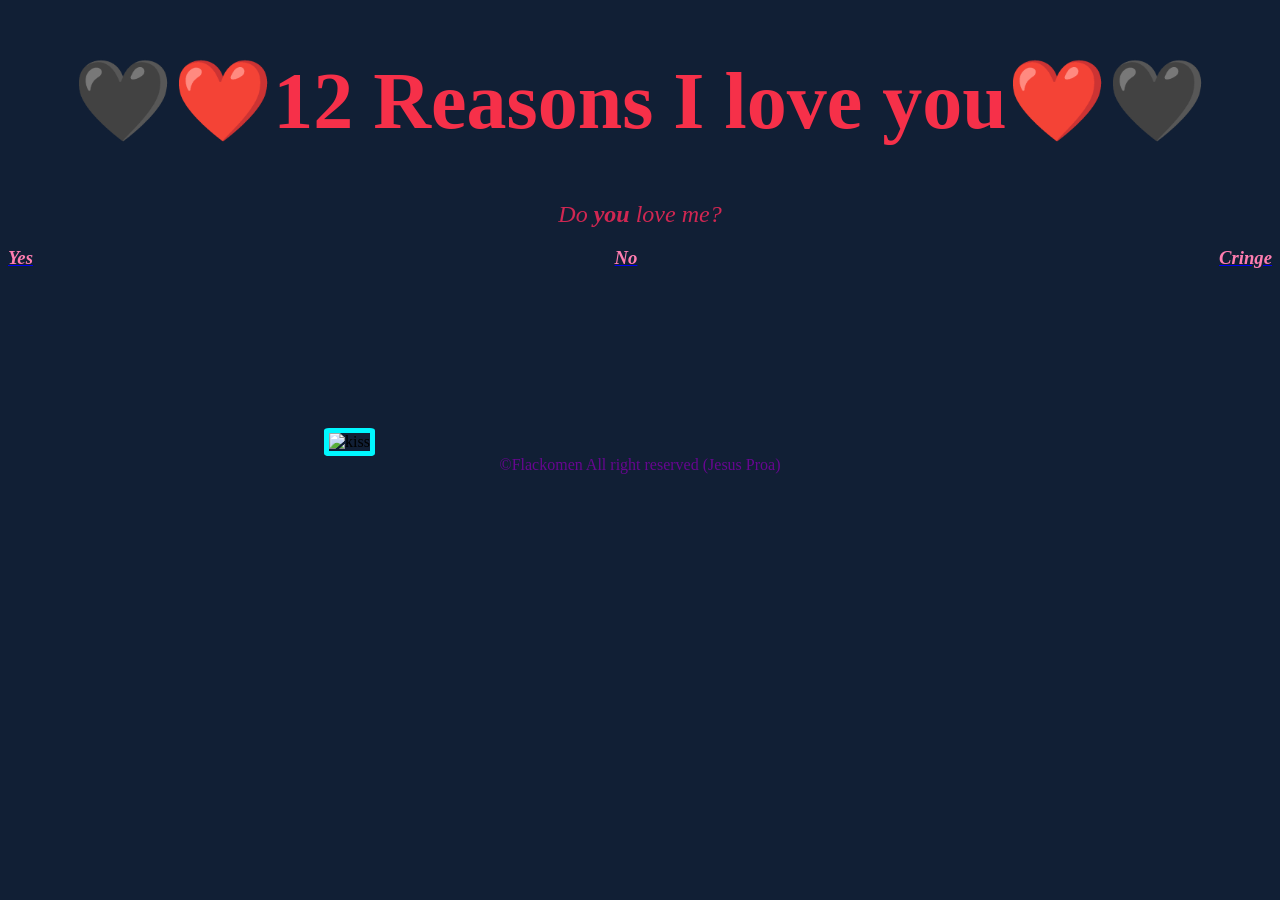
==== index.html @ 34fcb8a4 "Add files via upload" ====
<!DOCTYPE html>
<html lang="en">
<head>
  <meta charset="UTF-8">
  <meta name="viewport" content="width=, initial-scale=1.0">
  <title>Te Amo Svetlana♥️</title>

<link rel="stylesheet" href="./stylesheet.css">
<link rel="preconnect" href="https://fonts.googleapis.com">
<link rel="preconnect" href="https://fonts.gstatic.com" crossorigin>
<link href="https://fonts.googleapis.com/css2?family=DM+Sans:ital,opsz,wght@0,9..40,100..1000;1,9..40,100..1000&family=Libre+Baskerville:ital@0;1&display=swap" rel="stylesheet">
</head>

<body>
    <div>
        <h1 id="main">🖤❤️12 Reasons I love you❤️🖤</h1>
    
    </div>

  

    <div class="Container-boxmain">
        
        <div class="Questions-box">
            <h2 class="questions">Do <span>you</span> love me?</h2>
        </div>

    </div>
      
    <div class="container">

        <div class="Yes box">
            <a href="./Yes.html"><h3 class="Yes">Yes</h3></a>
        </div>

        <div class="No box">
            <a href="./No.html"><h3 class="No">No</h3></a>
        </div>

        <div class="Cringe box">
            <a href="./Cringe.html"><h3 class="Cringe">Cringe</h3></a>
        </div>

    </div>

    <div>
         <div class="img-box">

            <img class="img-welcome" src="./Images/ranchkiss.png" alt="kiss">


        </div>

        <footer style="text-align: center; color: rgb(103, 6, 144);">
            ©Flackomen All right reserved (Jesus Proa)
        </footer>
   
    </div>




  













</body>
---- stylesheet.css ----
h1{
    color: #F63049;
    font-size: 500%;
    text-align: center;
}

html{
    background-color: #111F35;
}


h2{
    color: #D02752;
    font-style: italic;
    font-weight: 100;
    text-align: center;
    margin: 0;
} 

span{
    font-style: italic;
    font-weight: 900;
}

.Home{
    text-align: center;
    color: #FF7DB0;
    
}

.container{
    display: flex;
    gap: 46%; /* space between divs */
    margin: 0;
    text-align: center;
}


.box{
    width: 100px;
    height: 100px;
    color: #FF7DB0;
    margin: 0; 
}

.Yes{
    color: #FF7DB0;
    font-style: italic;
}

.No{
    color: #FF7DB0;
    font-style: italic;
}

.Cringe{
    color: #FF7DB0;
    font-style: italic;
}


.no-pic-box{
    width: 50%;
    margin-left: 25%;
    margin-top: 100px;
}
 .fu{
    width: 100%;
    border: 5px solid #00F7FF; border-radius: 10%;

 }

 .cringe-box{
    width: 50%;
    margin-left: 25%;
    margin-top: 100px;
    
}

.cringe-pic{
    width: 100%;
    border: 5px solid #00F7FF; border-radius: 10%;
}

.img-box{
    width: 50%;
    margin-left: 25%;
    margin-top: 100px;
}

.img-welcome{
    width: 100%;
    border: 5px solid #00F7FF; border-radius: 10%;

}

.Yes-container{
    display: flex;
    flex-direction: column;
    gap: 500px;
    align-items: center;
    
}

.Yes-box {
  padding: 16px;
  background: #00F7FF;
  margin: 0;
  width: 50%;
  border-radius: 1%;
  margin: 0;
}

.Yes-box-img{
    width: 100%;
    border-radius: 1%;
    
}

.p{
    text-align: center;
     font-family: "Libre Baskerville", serif;
  font-weight: 400;
  font-style: normal;
  color: rgb(198, 9, 215);
  text-transform: uppercase;
}
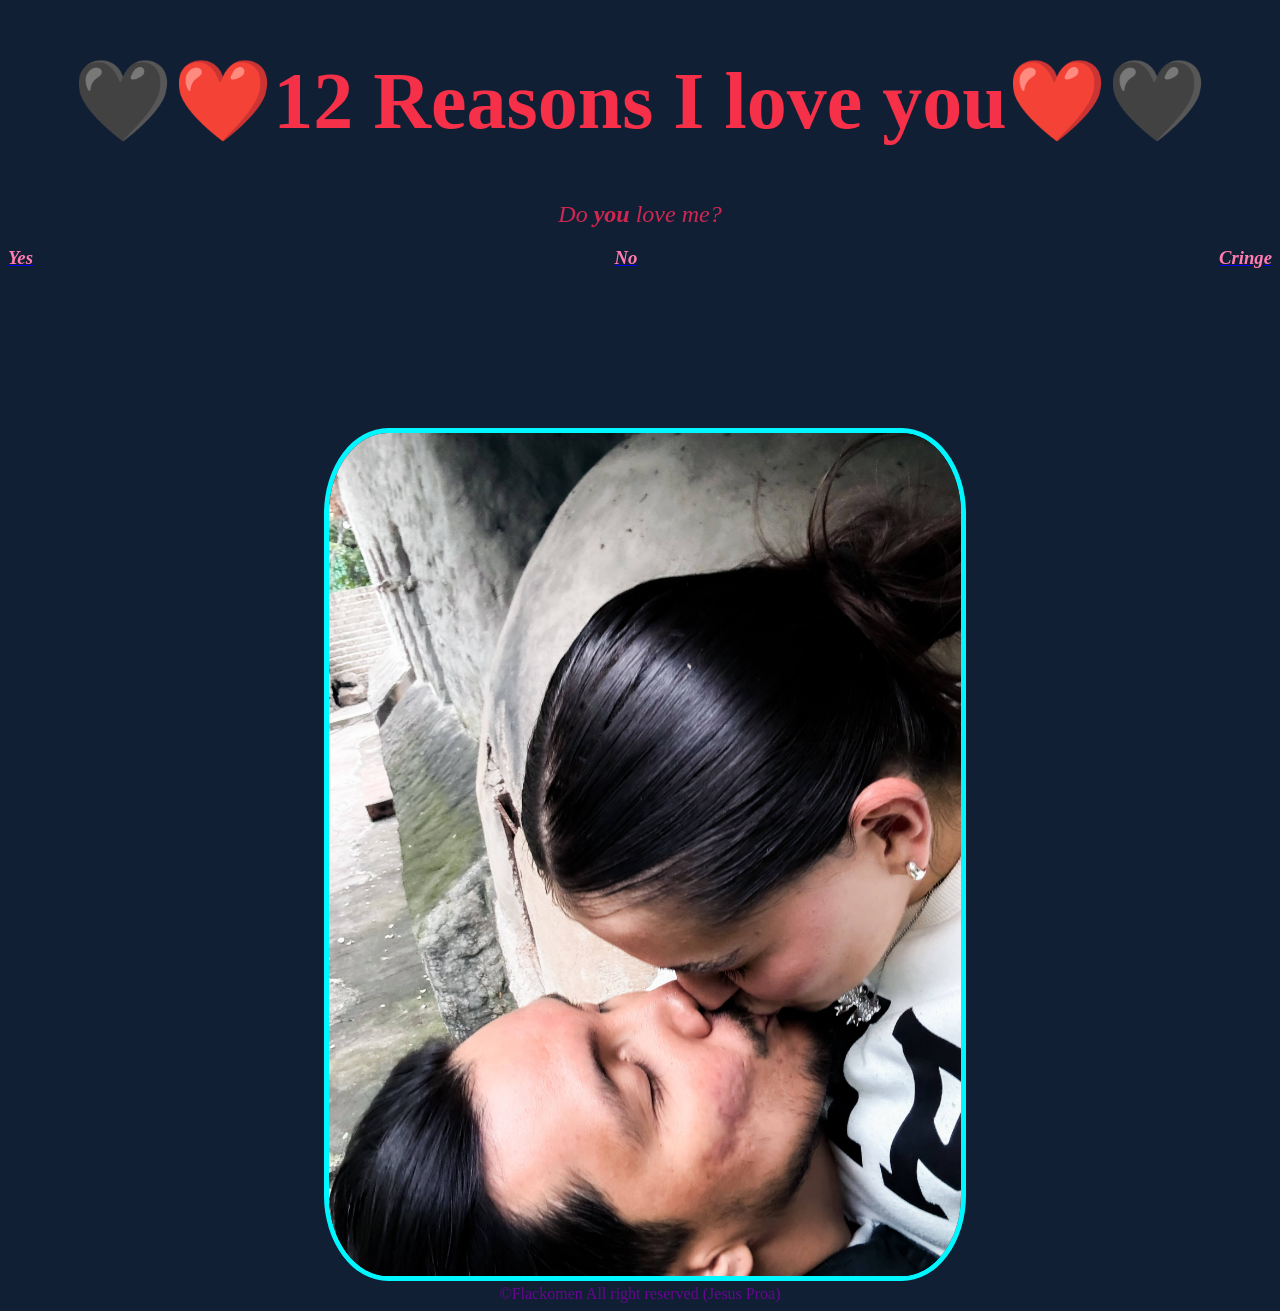
==== commit 28ca43ea: "index.html" ====
--- a/index.html
+++ b/index.html
@@ -46,7 +46,7 @@
     <div>
          <div class="img-box">
 
-            <img class="img-welcome" src="./Images/ranchkiss.png" alt="kiss">
+            <img class="img-welcome" src="./tinified/ranchkiss.jpg" alt="kiss">
 
 
         </div>
@@ -74,4 +74,4 @@
 
 
 
-</body>+</body>
